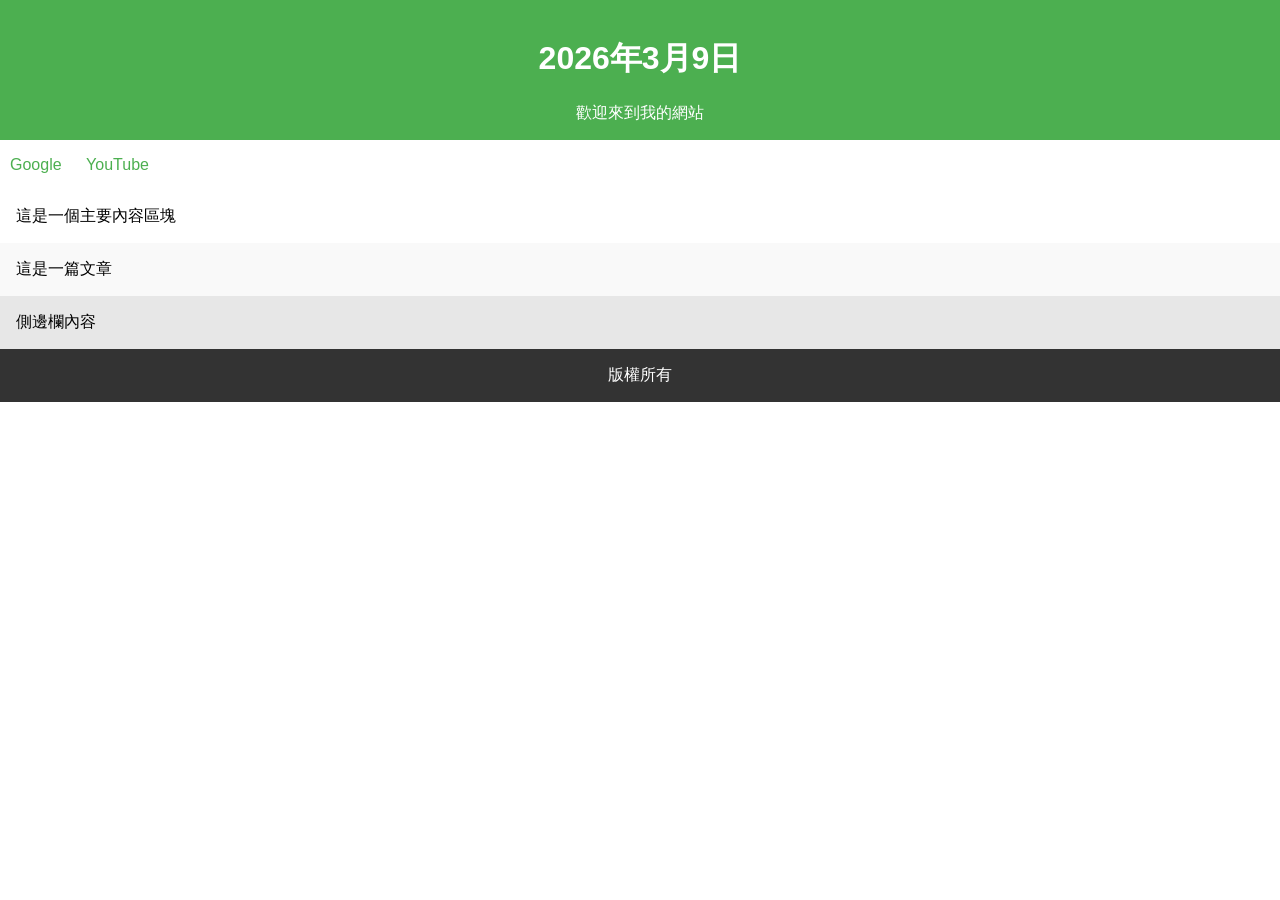
==== 20260309.html @ 453d45e4 "Initial commit" ====
<!DOCTYPE html>
<html lang="en">
<head>
    <meta charset="UTF-8">
    <meta name="viewport" content="width=device-width, initial-scale=1.0">
    <title>Document</title>
<style>
body {
    font-family: Arial, sans-serif;
    margin: 0;
    padding: 0;
}
header {
    background-color: #4CAF50;
    color: white;
    text-align: center;
    padding: 1em;
}
section {
    padding: 1em;
}
article {
    padding: 1em;
    background-color: #f9f9f9;
}
aside {
    padding: 1em;
    background-color: #e7e7e7;
}
footer {
    background-color: #333;
    color: white;
    text-align: center;
    padding: 1em;
}
nav ul {
    list-style-type: none;
    padding: 0;
}
nav li {
    display: inline;
    margin: 0 10px;
}
nav a {
    text-decoration: none;
    color: #4CAF50;
}
</style>
</head>

<header><h1>2026年3月9日</h1>歡迎來到我的網站</header>
<nav>
<ul>
<li><a href="https://www.google.com">Google</a></li>
<li><a href="https://www.youtube.com">YouTube</a></li>
</ul>
</nav>
<section>這是一個主要內容區塊</section>
<article>這是一篇文章</article>
<aside>側邊欄內容</aside>
<footer>版權所有</footer>
</body>
</html>
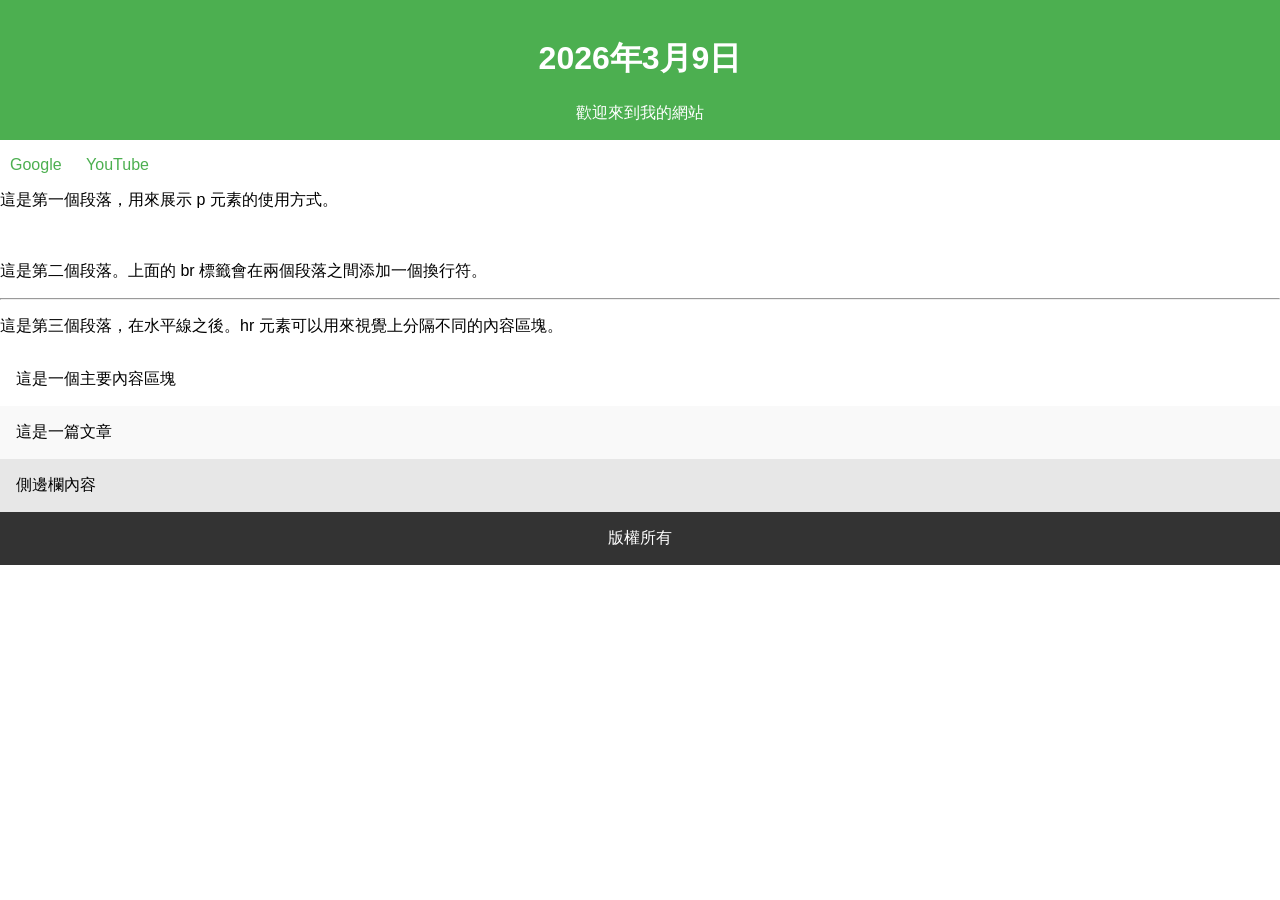
==== commit 8568aea4: "update 202603090844" ====
--- a/20260309.html
+++ b/20260309.html
@@ -3,7 +3,7 @@
 <head>
     <meta charset="UTF-8">
     <meta name="viewport" content="width=device-width, initial-scale=1.0">
-    <title>Document</title>
+    <title>我的第一個練習檔案</title>
 <style>
 body {
     font-family: Arial, sans-serif;
@@ -55,6 +55,17 @@
 <li><a href="https://www.youtube.com">YouTube</a></li>
 </ul>
 </nav>
+
+<!-- 以下是主要內容區域的開始 -->
+<p>這是第一個段落，用來展示 p 元素的使用方式。</p>
+<br>
+<p>這是第二個段落。上面的 br 標籤會在兩個段落之間添加一個換行符。</p>
+
+<!-- 水平線分隔線 -->
+<hr>
+
+<p>這是第三個段落，在水平線之後。hr 元素可以用來視覺上分隔不同的內容區塊。</p>
+
 <section>這是一個主要內容區塊</section>
 <article>這是一篇文章</article>
 <aside>側邊欄內容</aside>
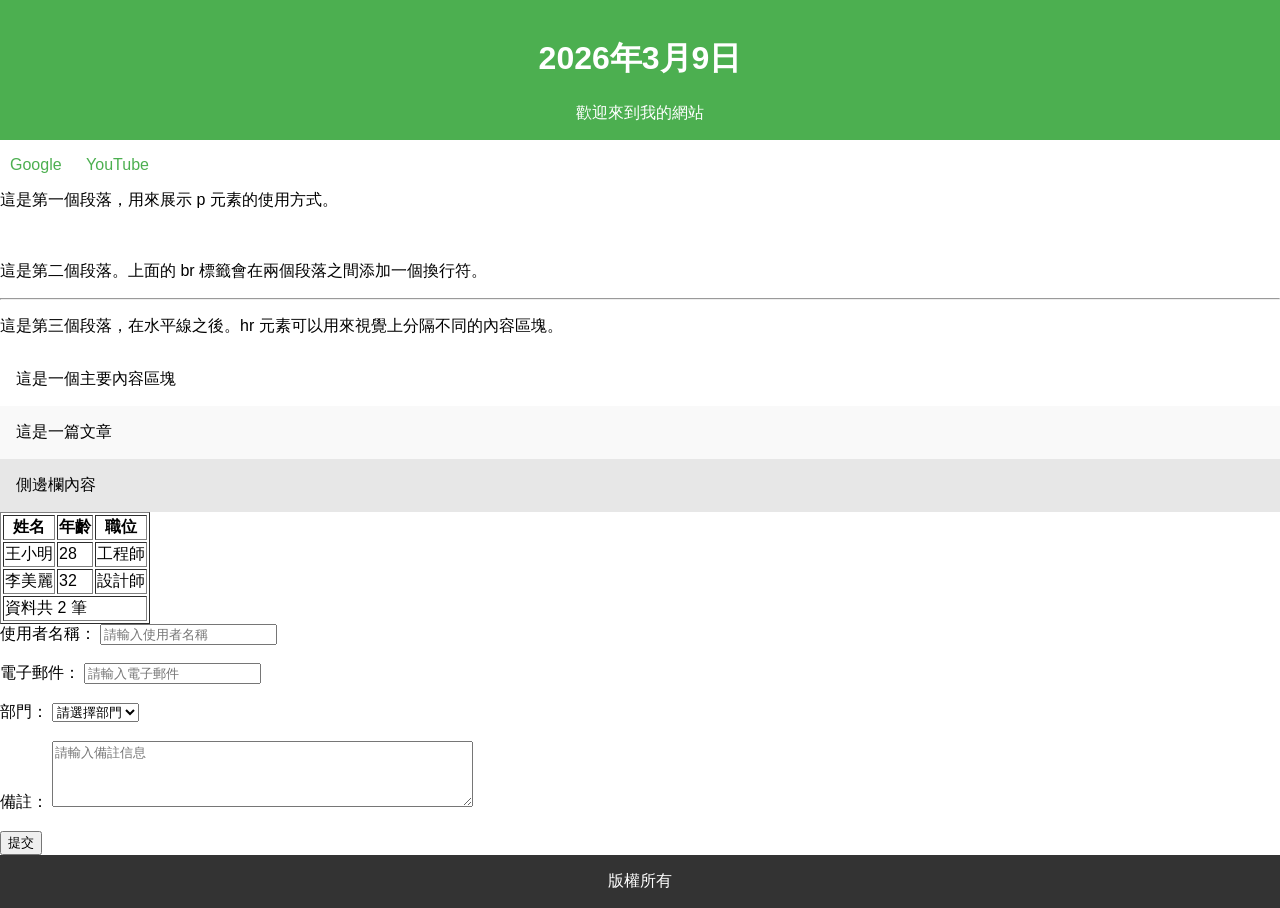
==== commit 18e04b6e: "update 202603090903" ====
--- a/20260309.html
+++ b/20260309.html
@@ -69,6 +69,58 @@
 <section>這是一個主要內容區塊</section>
 <article>這是一篇文章</article>
 <aside>側邊欄內容</aside>
+
+<!-- 表格示例 -->
+<table border="1">
+  <thead>
+    <tr>
+      <th>姓名</th>
+      <th>年齡</th>
+      <th>職位</th>
+    </tr>
+  </thead>
+  <tbody>
+    <tr>
+      <td>王小明</td>
+      <td>28</td>
+      <td>工程師</td>
+    </tr>
+    <tr>
+      <td>李美麗</td>
+      <td>32</td>
+      <td>設計師</td>
+    </tr>
+  </tbody>
+  <tfoot>
+    <tr>
+      <td colspan="3">資料共 2 筆</td>
+    </tr>
+  </tfoot>
+</table>
+
+<!-- 表單示例 -->
+<form>
+  <label for="username">使用者名稱：</label>
+  <input type="text" id="username" name="username" placeholder="請輸入使用者名稱">
+  <br><br>
+  <label for="email">電子郵件：</label>
+  <input type="email" id="email" name="email" placeholder="請輸入電子郵件">
+  <br><br>
+  <label for="department">部門：</label>
+  <select id="department" name="department">
+    <option value="">請選擇部門</option>
+    <option value="it">資訊部</option>
+    <option value="hr">人力資源部</option>
+    <option value="sales">銷售部</option>
+    <option value="marketing">行銷部</option>
+  </select>
+  <br><br>
+  <label for="comments">備註：</label>
+  <textarea id="comments" name="comments" rows="4" cols="50" placeholder="請輸入備註信息"></textarea>
+  <br><br>
+  <input type="submit" value="提交">
+</form>
+
 <footer>版權所有</footer>
 </body>
 </html>
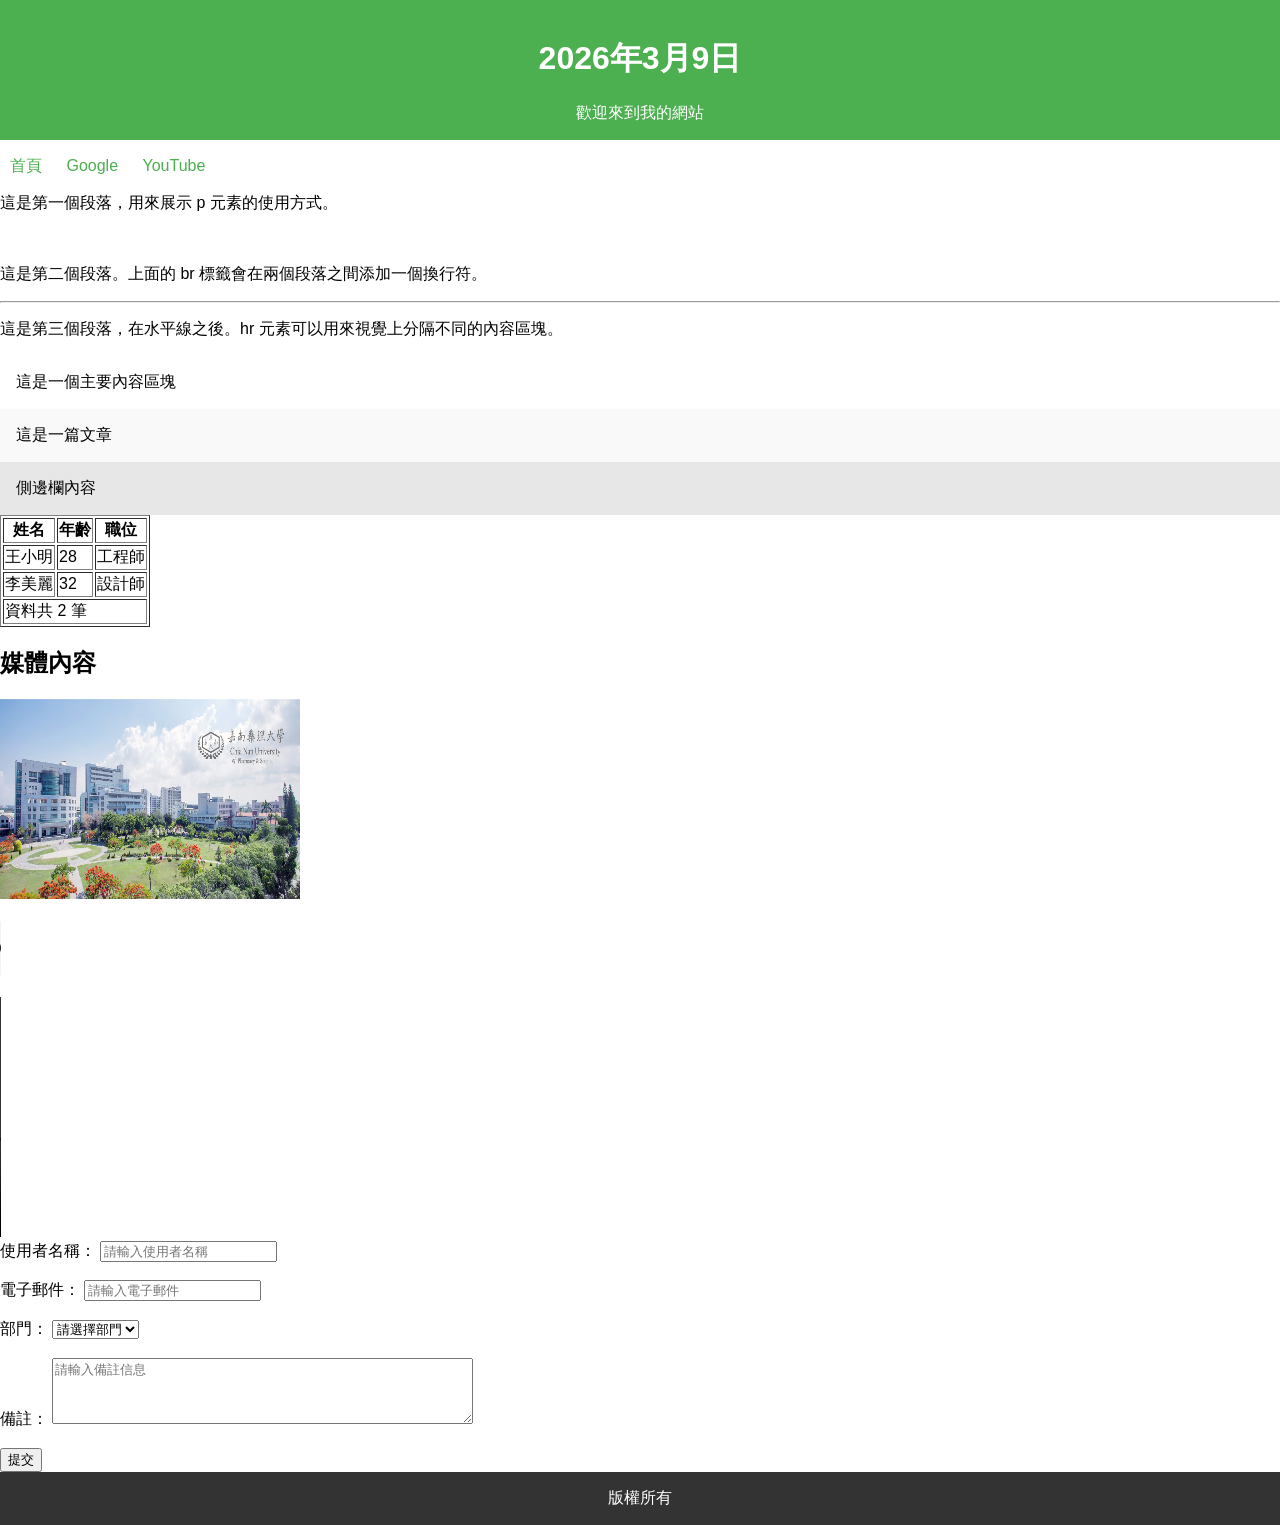
==== commit 78c733d8: "update 202603090913" ====
--- a/20260309.html
+++ b/20260309.html
@@ -51,6 +51,7 @@
 <header><h1>2026年3月9日</h1>歡迎來到我的網站</header>
 <nav>
 <ul>
+<li><a href="index.html">首頁</a></li>
 <li><a href="https://www.google.com">Google</a></li>
 <li><a href="https://www.youtube.com">YouTube</a></li>
 </ul>
@@ -98,6 +99,20 @@
   </tfoot>
 </table>
 
+<!-- 媒體元素示例 -->
+<h2>媒體內容</h2>
+<img src="IMG/pic.jpg" alt="示例圖片" width="300" height="200">
+<br><br>
+<audio controls>
+  <source src="example-audio.mp3" type="audio/mpeg">
+  您的瀏覽器不支援 audio 元素。
+</audio>
+<br><br>
+<video width="320" height="240" controls>
+  <source src="example-video.mp4" type="video/mp4">
+  您的瀏覽器不支援 video 元素。
+</video>
+
 <!-- 表單示例 -->
 <form>
   <label for="username">使用者名稱：</label>
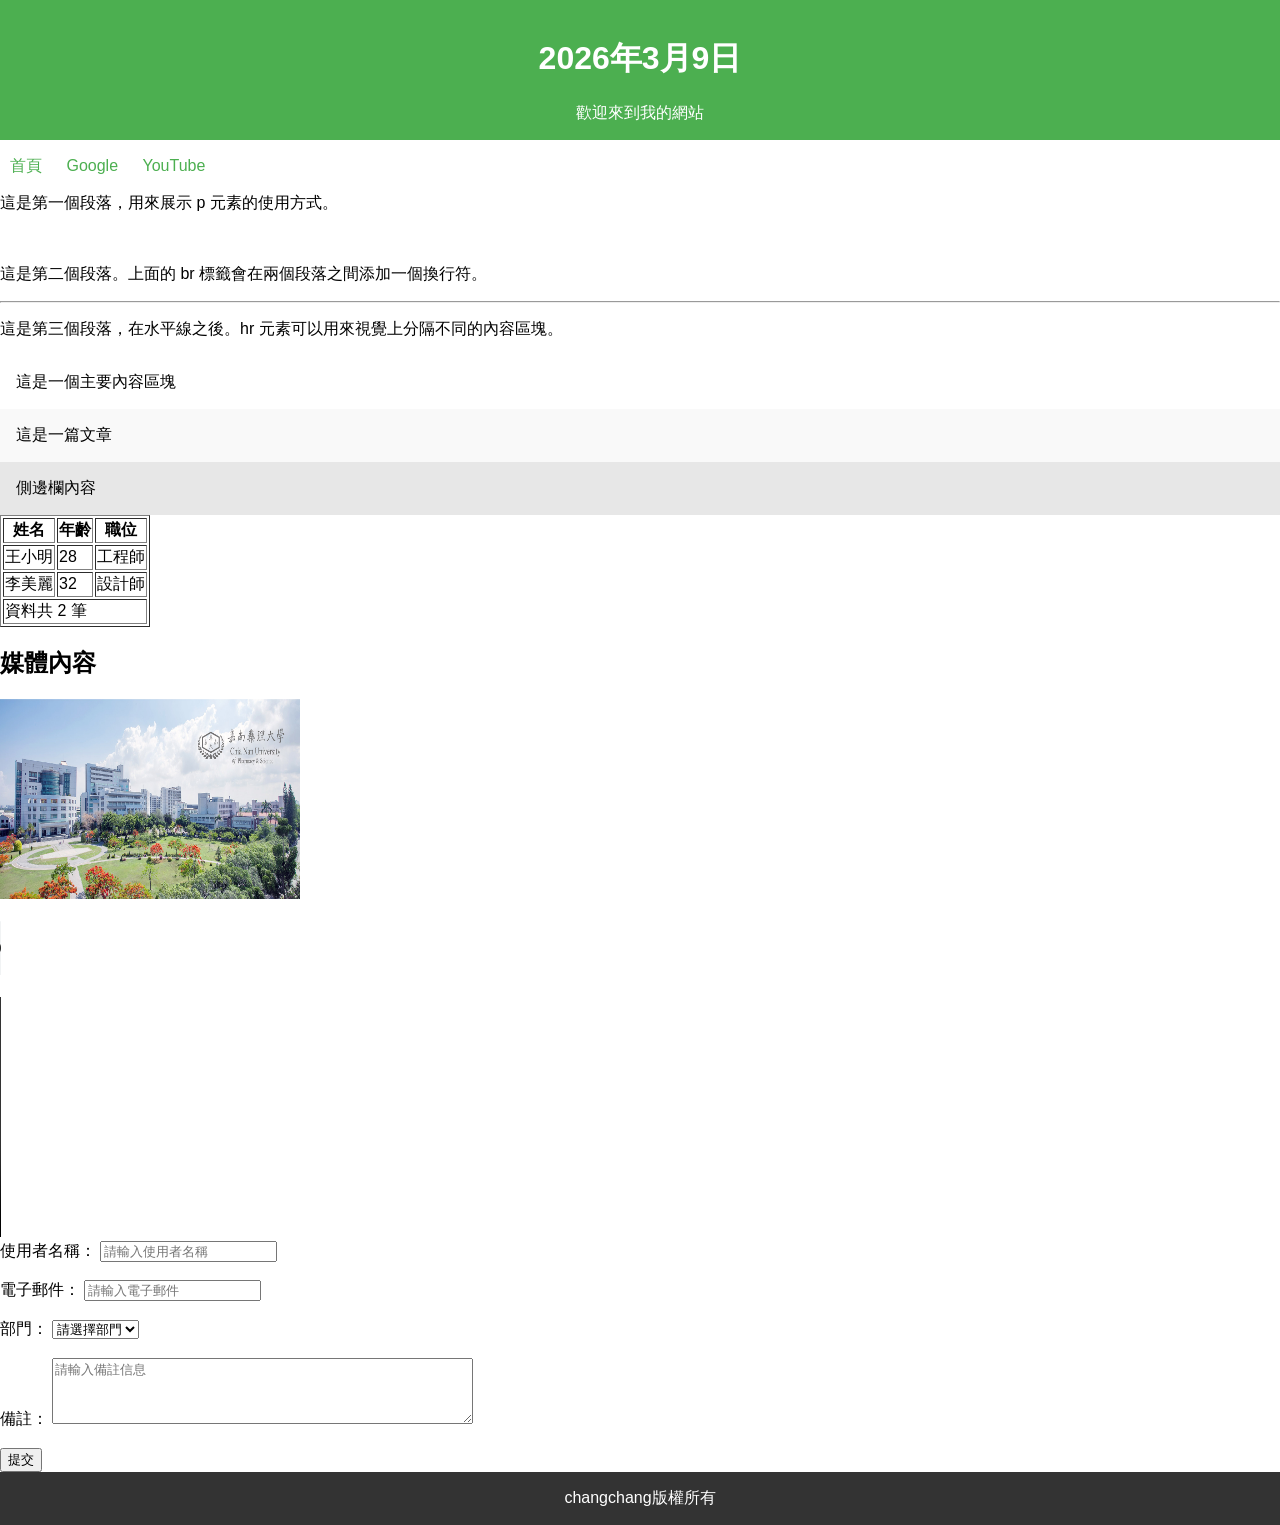
==== commit 3faec537: "update 202603160741" ====
--- a/20260309.html
+++ b/20260309.html
@@ -3,6 +3,9 @@
 <head>
     <meta charset="UTF-8">
     <meta name="viewport" content="width=device-width, initial-scale=1.0">
+    <meta name="description" content="這是一個範例網頁 ">
+    <meta name="keywords" content="HTML, CSS, JavaScript, 範例 ">
+    <meta http-equiv="refresh" content="30">
     <title>我的第一個練習檔案</title>
 <style>
 body {
@@ -136,6 +139,6 @@
   <input type="submit" value="提交">
 </form>
 
-<footer>版權所有</footer>
+<footer>changchang版權所有</footer>
 </body>
 </html>
